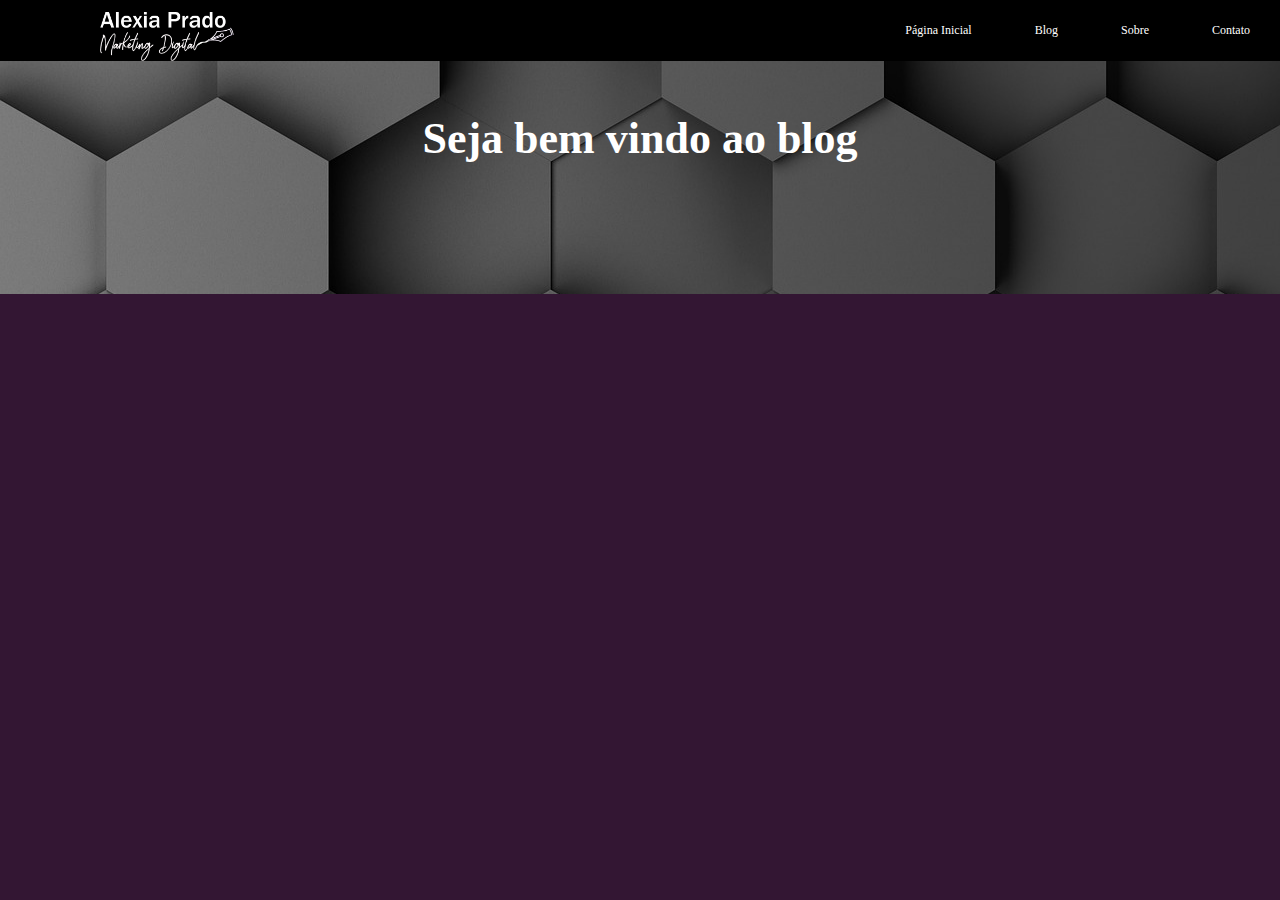
==== blog.html @ 75cfa72f "commit inicial" ====
<!DOCTYPE html>

<html>

	<head>
		<meta charset="utf-8">
        <title>Marketing Digital</title>
        <link rel="stylesheet" href="css/styles.css">
        <link href="https://fonts.googleapis.com/css2?family=Montserrat:ital,wght@1,900&family=Slabo+13px&family=Special+Elite&family=Ultra&display=swap" rel="stylesheet">
	</head>

	<body class="body-principal">
        <div class="navigation">

            <ul>
                <span style="float: left;">
                    <img src="./img/logobranco.png" style="height: 68px; border-radius: 18px; ;">
                </span>
                <li>Página Inicial</li>
                <li>Blog</li>
                <li>Sobre</li>
                <li>Contato</li>
                
            </ul>

        </div>

     <div class="bg-image-inicio">
       <h1>Seja bem vindo ao blog</h1>
---- css/styles.css ----
html,body {
    margin: 0px;
    padding: 0px;
    background-color:rgb(51, 22, 51);
}

.body-principal{
    text-align: center;
    color: white;
}

.principal{
    padding: 20px;
    color: white;
}

.navigation {
    background-color: black;
    color: white;
    height: 61px;
    font-size: 0.75rem;
}

.navigation ul { 
    margin-top:0;
    list-style: none;
    padding-left:0;
    margin-left: 80px; 
    text-align: right;
    height: 50px;
}

.navigation li {
    display: inline-block ;
    padding-left: 30px;
    padding-right:30px;
    line-height: 60px;
    font-weight: 100;   
    cursor: pointer;
}

.navigation li:hover {
    transition-duration: 0.1s;
    transform: scale(1.1);
}

.navigation a {
    color: white;
    text-decoration: none;
}
.navigation a:hover {
    color: purple;
}

.bg-image-inicio {
    background-image:url('../img/bgmarketing.jpg');
    background-repeat: no-repeat;
    background-size: cover;
    padding-top: 23px;
    padding-bottom: 100px;
    font-size: 22px;
    
}


.caminho{
    list-style: none;
    padding-left: 0;
    color: white;
}

.caminho li{
    display: inline-block ;
    font: 16px;
}

.sobre-capa {
    color:white;
    font-family: 'Bungee Outline', cursive;
}

.sobre-capa div{
    display: inline-block;
    

}

.sobre-capa-nome{
    font-size: 58px;
    color:tomato;
}

.sobre {
    width: 100%;
}

.experienciaprofissional{
    width: 100%;
}


.profile-pic {
    width: 39%;
    text-align: center;
    margin-top: 10px;
}
.profile-title{
    vertical-align:top;
    width:59% ;
}

.profile-title h1{
    font-size: 58px;
    margin-top: 40px;
    margin-bottom: 0;
}

.profile-title h2{
    font-size:22px;
}

.profile-pic img{
    width: 350px;
    border-radius:50px ;
}

.miniatura{
    width:320px;
    height: 320px;
    background-color: yellow;
    margin-left: 30px;
    margin-bottom: 30px;
    margin-right: 15px;
    display:inline-block;
    background-image: url('../img/ccb.jpg');
    overflow: hidden;
    
}
.miniatura a{
    text-decoration: none;
}

.blackbox{
    width: 100%;
    height: 100%;
    background-color: black;
    opacity:0 ;
    padding-top:100px ;
}
.blackbox:hover{
    cursor: pointer;
    transition-duration: 0.37s;
    opacity: 0.85;
}
.blackbox-text h1{
    font-size:16px;
    color:#794679dd;
    text-transform:uppercase;
    margin-top: 0;

}
.blackbox-text h2{
    text-transform: none;
    font-weight:100;
    margin-top: 0;
}
.inicio{
    color:white;
    font-family:  'Montserrat';
   
}
.inicio div{
    display: inline-block;
    
}
.profile-inicio{
    width: 39%;
    text-align: center;
    margin-top: 30px;
}
.profile-title-inicio{
    vertical-align:top;
    width:59% ;
    text-align: justify;
}

.back-link{
	color: #df9fd9;
	text-decoration: none;
	display: block;
	margin-top: 40px;
}
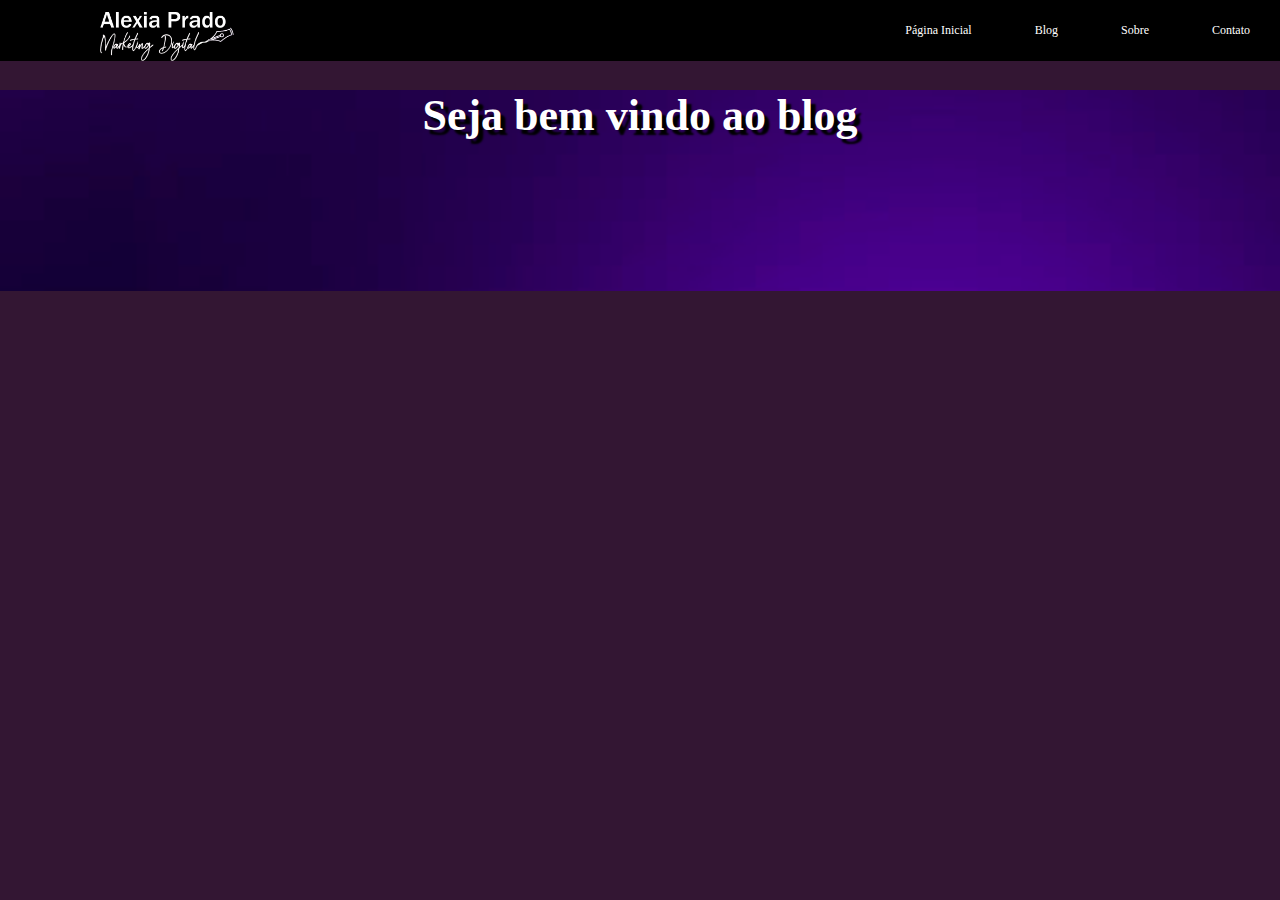
==== commit acd121cb: "mudança de menu e responsividade + imagens" ====
--- a/blog.html
+++ b/blog.html
@@ -6,21 +6,24 @@
 		<meta charset="utf-8">
         <title>Marketing Digital</title>
         <link rel="stylesheet" href="css/styles.css">
+        <script type="text/javascript" src="./js/scripts.js"></script>
+        <meta name="viewport" content="width=device-width, inital-scale=1.0">
         <link href="https://fonts.googleapis.com/css2?family=Montserrat:ital,wght@1,900&family=Slabo+13px&family=Special+Elite&family=Ultra&display=swap" rel="stylesheet">
 	</head>
 
 	<body class="body-principal">
-        <div class="navigation">
+            <div id="navigation" class="navigation">
+
 
             <ul>
                 <span style="float: left;">
-                    <img src="./img/logobranco.png" style="height: 68px; border-radius: 18px; ;">
+                    <img class="image-assinatura"  src="./img/logobranco.png" style="height: 68px; border-radius: 18px; ;">
                 </span>
                 <li>Página Inicial</li>
                 <li>Blog</li>
                 <li>Sobre</li>
                 <li>Contato</li>
-                
+                <li id="threeline-icon" class="threeline-icon" onclick="openNav()">&#9776;</li>
             </ul>
 
         </div>
--- a/css/styles.css
+++ b/css/styles.css
@@ -13,13 +13,16 @@
     padding: 20px;
     color: white;
 }
-
+.navigation{
+    background-color: yellow;
+}
 .navigation {
     background-color: black;
     color: white;
     height: 61px;
     font-size: 0.75rem;
 }
+
 
 .navigation ul { 
     margin-top:0;
@@ -41,7 +44,7 @@
 
 .navigation li:hover {
     transition-duration: 0.1s;
-    transform: scale(1.1);
+    transform: scale(1.3);
 }
 
 .navigation a {
@@ -53,13 +56,18 @@
 }
 
 .bg-image-inicio {
-    background-image:url('../img/bgmarketing.jpg');
+    background-image:url('../img/bgmarketing-png.png');
     background-repeat: no-repeat;
     background-size: cover;
-    padding-top: 23px;
-    padding-bottom: 100px;
-    font-size: 22px;
-    
+    padding-bottom: 120px;
+    font-size: 22px;  
+     
+}
+.bg-image-inicio h1 {
+    text-shadow: 5px 5px 2px rgb(0, 0, 0);  
+}
+.bg-image-inicio h2 {
+    text-shadow: 5px 5px 2px rgb(51, 22, 51);  
 }
 
 
@@ -77,6 +85,11 @@
 .sobre-capa {
     color:white;
     font-family: 'Bungee Outline', cursive;
+}
+.sobre-capa h2 {
+    color:white;
+    font-family: 'Bungee Outline', cursive;
+    text-shadow: 5px 5px 2px black;
 }
 
 .sobre-capa div{
@@ -103,6 +116,7 @@
     width: 39%;
     text-align: center;
     margin-top: 10px;
+    
 }
 .profile-title{
     vertical-align:top;
@@ -138,6 +152,7 @@
 }
 .miniatura a{
     text-decoration: none;
+    color: white;
 }
 
 .blackbox{
@@ -154,7 +169,7 @@
 }
 .blackbox-text h1{
     font-size:16px;
-    color:#794679dd;
+    color:red;
     text-transform:uppercase;
     margin-top: 0;
 
@@ -167,6 +182,7 @@
 .inicio{
     color:white;
     font-family:  'Montserrat';
+    margin-right: 70px;
    
 }
 .inicio div{
@@ -177,6 +193,7 @@
     width: 39%;
     text-align: center;
     margin-top: 30px;
+    background-color: rgb(51, 22, 51);
 }
 .profile-title-inicio{
     vertical-align:top;
@@ -190,6 +207,123 @@
 	display: block;
 	margin-top: 40px;
 }
+
+.lista{
+    text-align: justify;
+    margin-left: 360px ;
+}
+
+listaa1{
+    text-align: justify;
+    margin-left: 260px;
+}
+
+.navigation li.threeline-icon {
+    display: none;
+}
+
+
+@media (max-width: 1000px) {
+
+    .profile-pic {
+        width: 40%;
+        text-align: center;
+        margin: 35px auto;
+    }
+    
+    .navigation li {
+        display: none;
+    }
+    
+    .navigation li.threeline-icon {
+        display: inline-block;
+    }
+
+    .image-assinatura {
+        display:none;
+    }
+    
+    .capa div {
+        display: block;
+        height: auto;
+    }
+    
+    .profile-pic img {
+        max-width: 75%;
+        margin-top: 0;
+        max-width: 80%;
+    }
+    
+    .profile-title {
+        text-align: center;
+        width: 100%;
+    }
+    
+    .profile-title h1 {
+        margin-top: 30px;
+        font-size: 36px;
+        margin-left: 20px;
+        margin-right: 20px;
+    }
+    
+    .profile-title h2 {
+        margin-top: 20px;
+        margin-left: 20px;
+        margin-right: 20px;
+    }
+    
+    .main {
+        padding: 10px 5% 40px 5%;
+        overflow-wrap: break-word;
+          word-wrap: break-word;
+    }
+    
+    .main p {
+        text-align: left;
+        line-height: 30px;
+    }
+    
+    .caminho li {
+        font-size: 12px;
+    }
+    
+    .profile-inicio {
+        float: none;
+        max-width: 100%;
+        
+    }
+    
+    .miniatura {
+        max-width: 100%;
+        background-size: auto 100%;
+    }
+    
+    
+    .menujs {
+        height: auto;
+    }
+    
+    .menujs ul {
+        height: auto;
+        text-align: center;
+        padding-right: 15%;
+        padding-left: 15%;
+    
+    }
+    
+    .menujs li {
+        display: block;
+        border-bottom: solid grey 1px;
+        width: 100%;
+        padding: 0;
+    }  
+    
+}
+
+
+
+
+
  
 
 
